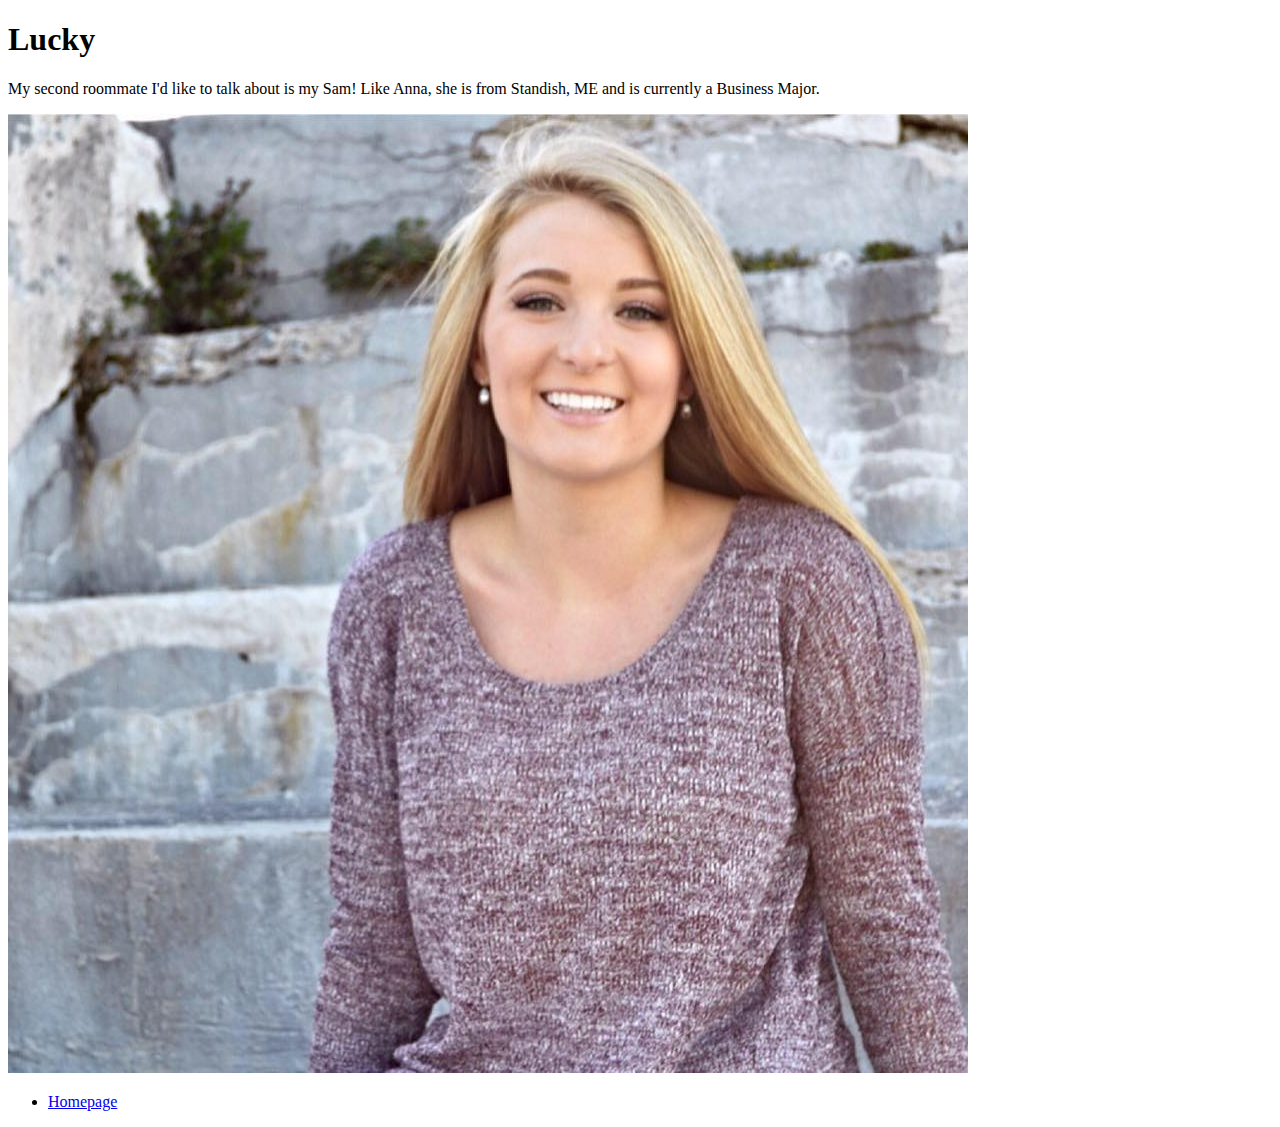
==== 3.html @ f1a7849a "Add files via upload" ====
<!DOCTYPE html>
<html>
<head>
<title>Sam</title>
<link href="https://fonts.google.com/specimen/Modak" rel="stylesheet">
<link href="stylesheet.css" rel="stylesheet">
</head>
<body>
<h1>Lucky</h1>
<p> 	My second roommate I'd like to talk about is my Sam! Like Anna, she is from Standish, ME and is currently a Business Major. </p>
<IMG SRC="sam.jpg">
</body>
<UL>
    <LI><A HREF="index.html"> Homepage </A></LI>
    
</UL>
</html>
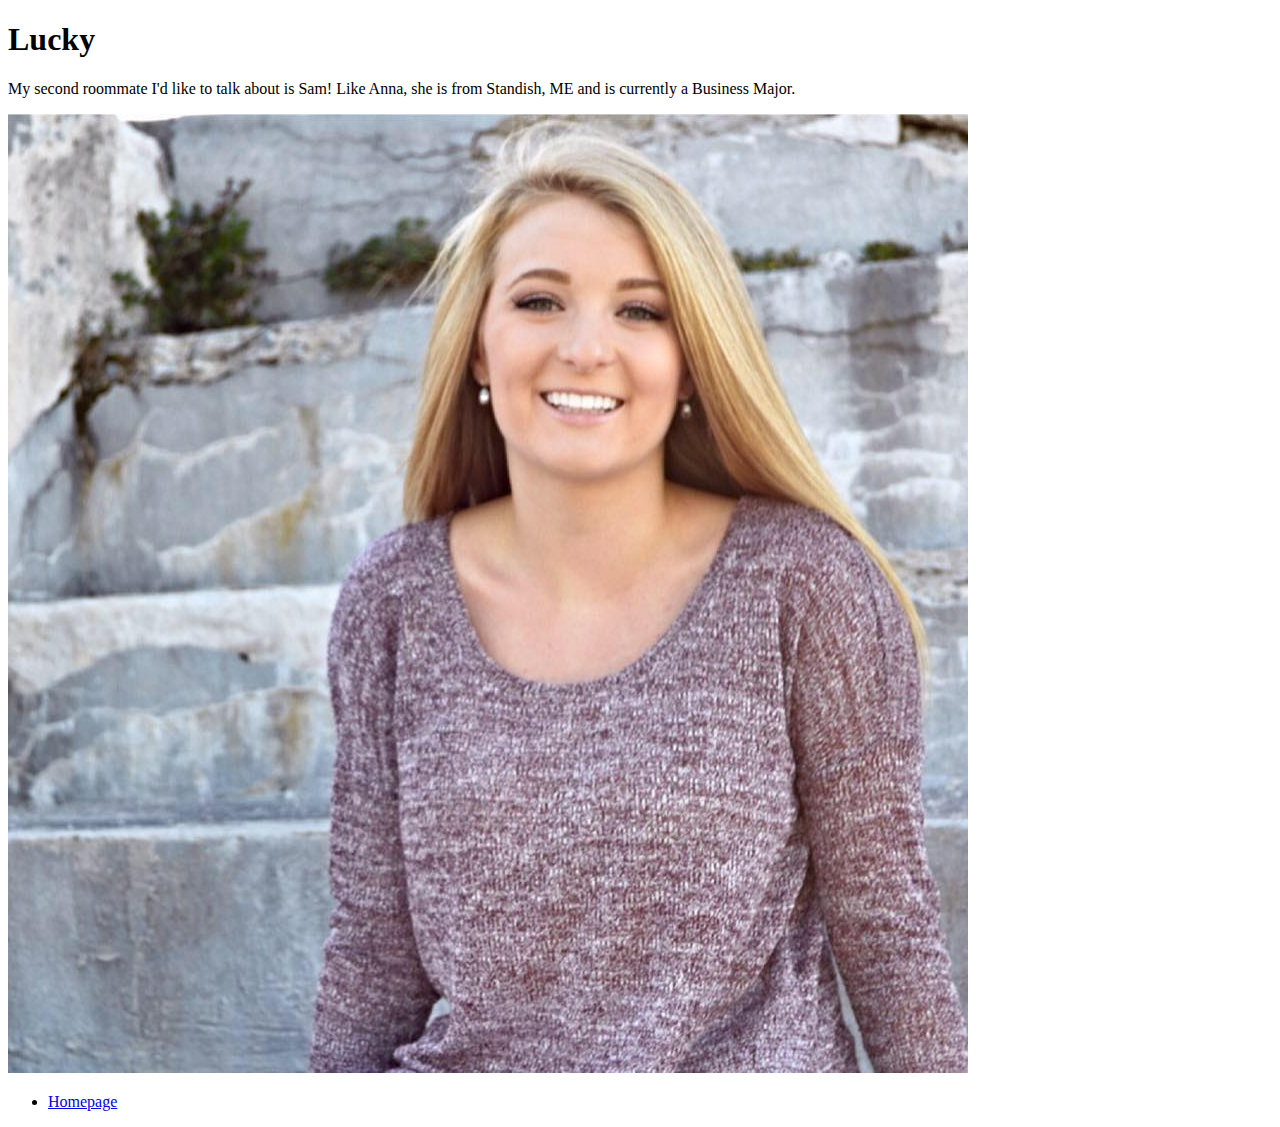
==== commit 1c951729: "Update 3.html" ====
--- a/3.html
+++ b/3.html
@@ -7,11 +7,11 @@
 </head>
 <body>
 <h1>Lucky</h1>
-<p> 	My second roommate I'd like to talk about is my Sam! Like Anna, she is from Standish, ME and is currently a Business Major. </p>
+<p> 	My second roommate I'd like to talk about is Sam! Like Anna, she is from Standish, ME and is currently a Business Major. </p>
 <IMG SRC="sam.jpg">
 </body>
 <UL>
     <LI><A HREF="index.html"> Homepage </A></LI>
     
 </UL>
-</html>+</html>
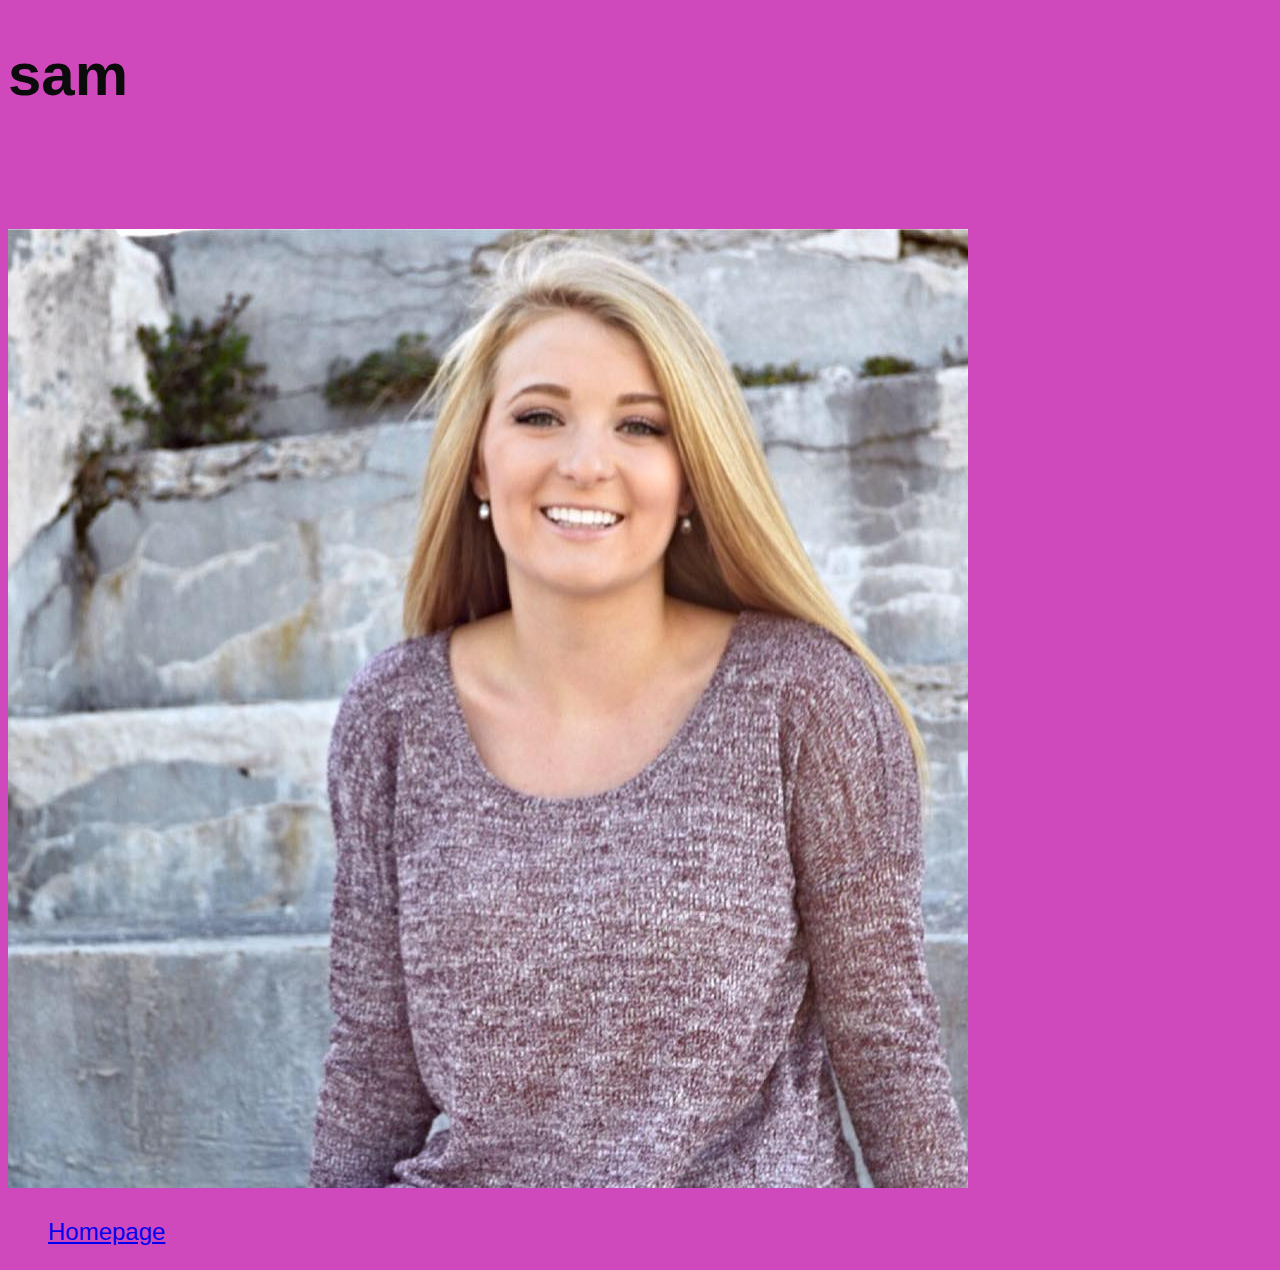
==== commit a14e3631: "Update 3.html" ====
--- a/3.html
+++ b/3.html
@@ -6,7 +6,7 @@
 <link href="stylesheet.css" rel="stylesheet">
 </head>
 <body>
-<h1>Lucky</h1>
+<h1>sam</h1>
 <p> 	My second roommate I'd like to talk about is Sam! Like Anna, she is from Standish, ME and is currently a Business Major. </p>
 <IMG SRC="sam.jpg">
 </body>
--- a/stylesheet.css
+++ b/stylesheet.css
@@ -0,0 +1,10 @@
+body { background: #D049BC;
+       color: #D049BC;
+       font-size: 18pt; }
+       
+body { font-family: 'Modak', sans-serif; }
+
+h1 { font-size: 250%;
+     font-weight: italic;
+     color: #0B0B0B; }
+h1 { border: 10px #D049BC }
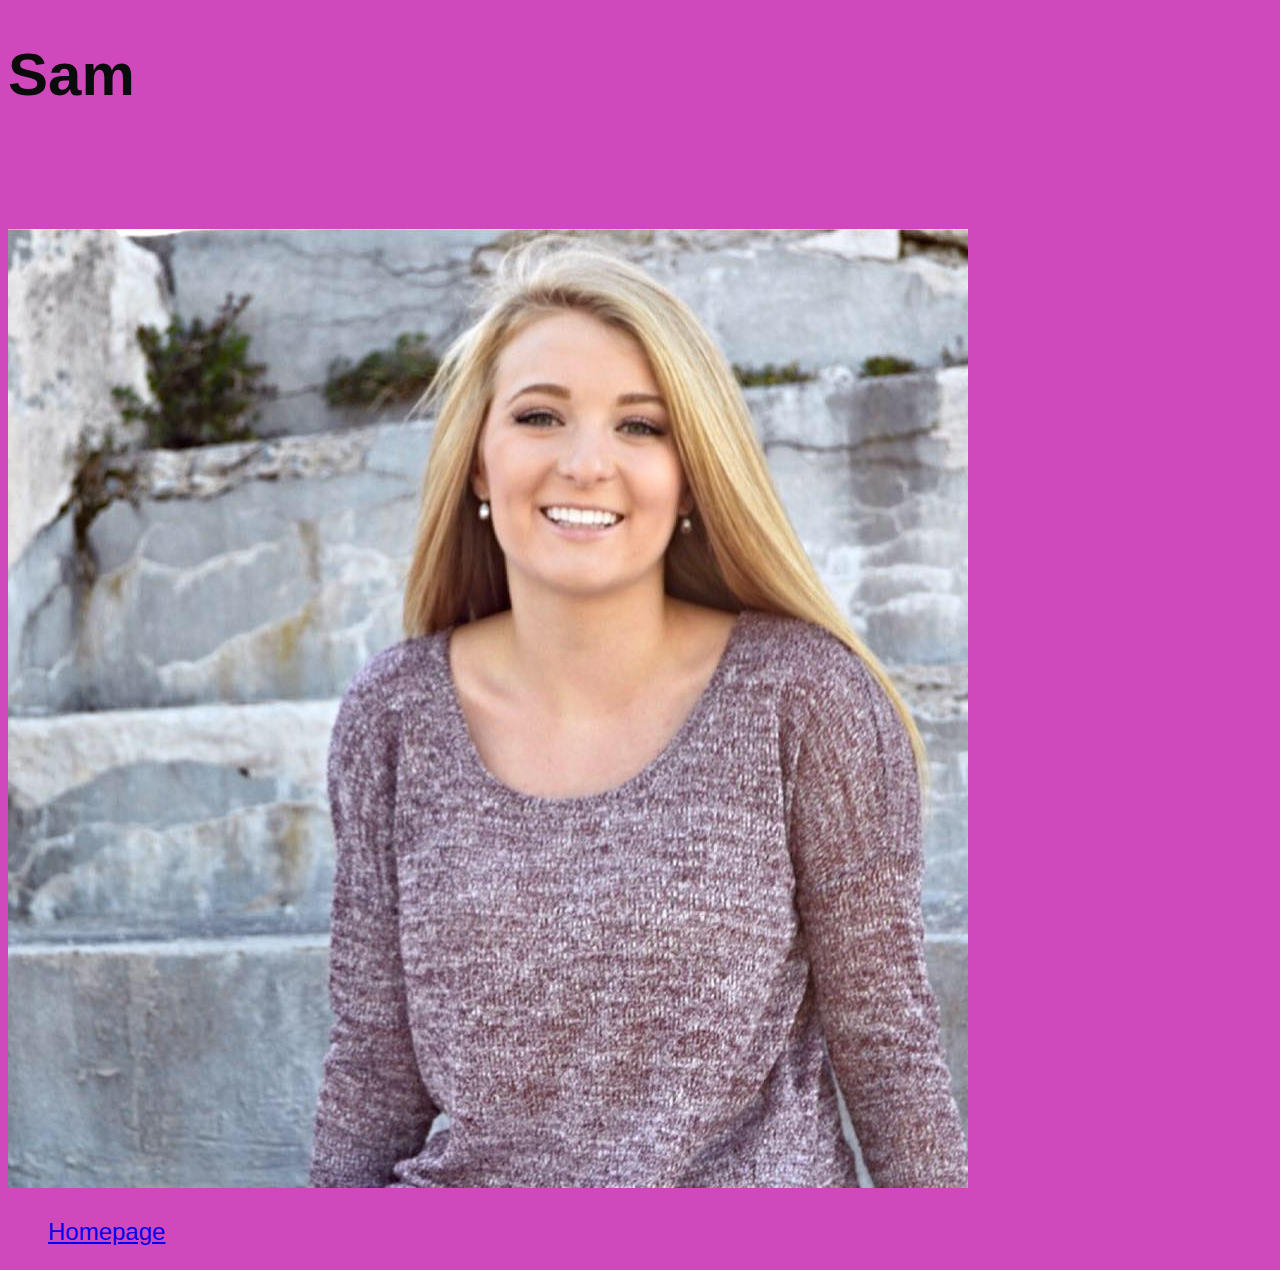
==== commit 4885f68b: "Update 3.html" ====
--- a/3.html
+++ b/3.html
@@ -6,7 +6,7 @@
 <link href="stylesheet.css" rel="stylesheet">
 </head>
 <body>
-<h1>sam</h1>
+<h1>Sam</h1>
 <p> 	My second roommate I'd like to talk about is Sam! Like Anna, she is from Standish, ME and is currently a Business Major. </p>
 <IMG SRC="sam.jpg">
 </body>
